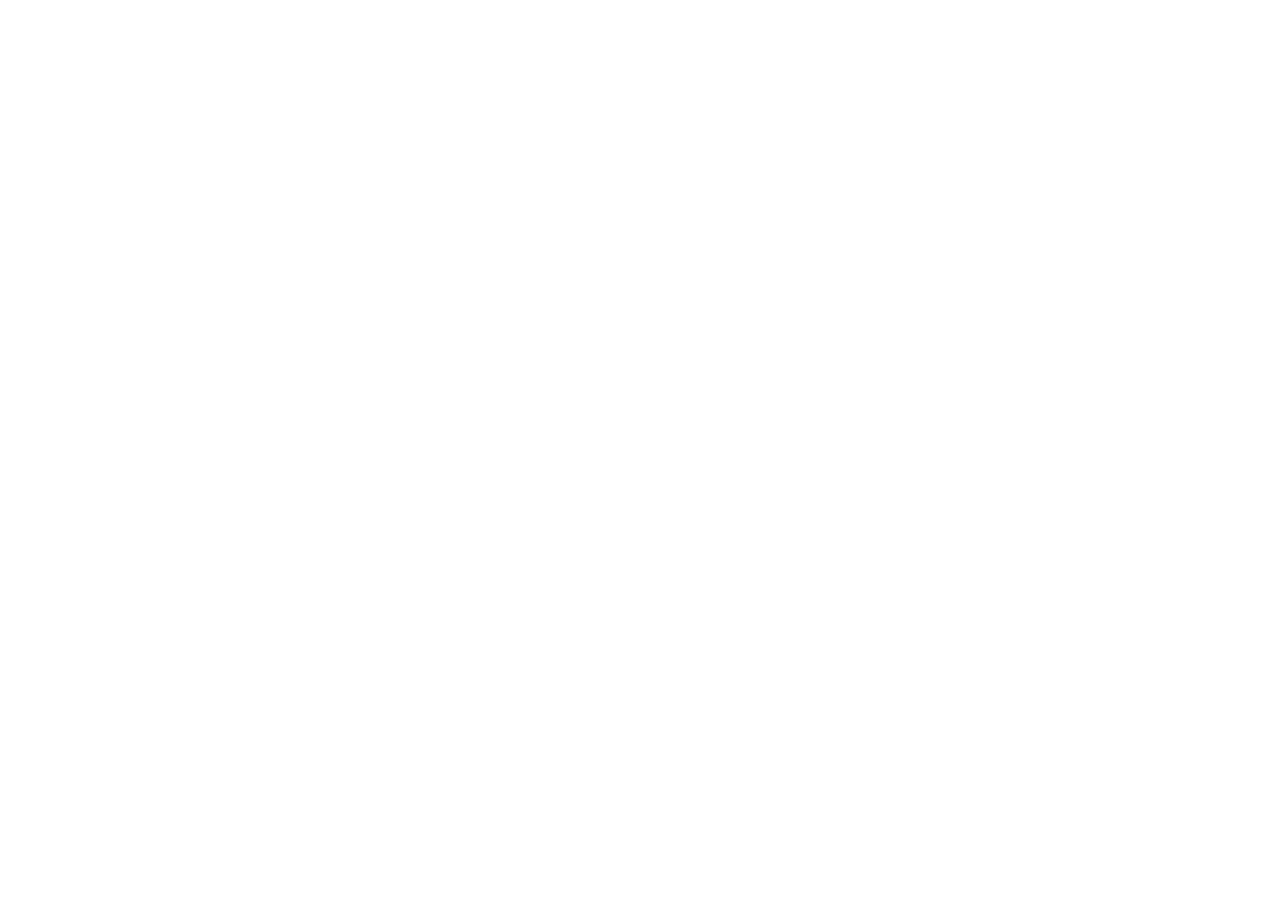
==== New.html @ 9cf27d74 "first commit" ====
<!DOCTYPE html>
<html lang="en">
<head>
    <meta charset="UTF-8">
    <meta name="viewport" content="width=device-width, initial-scale=1.0">
    <title>My First Simple Website Repo</title>
</head>
<body>
    
</body>
</html>
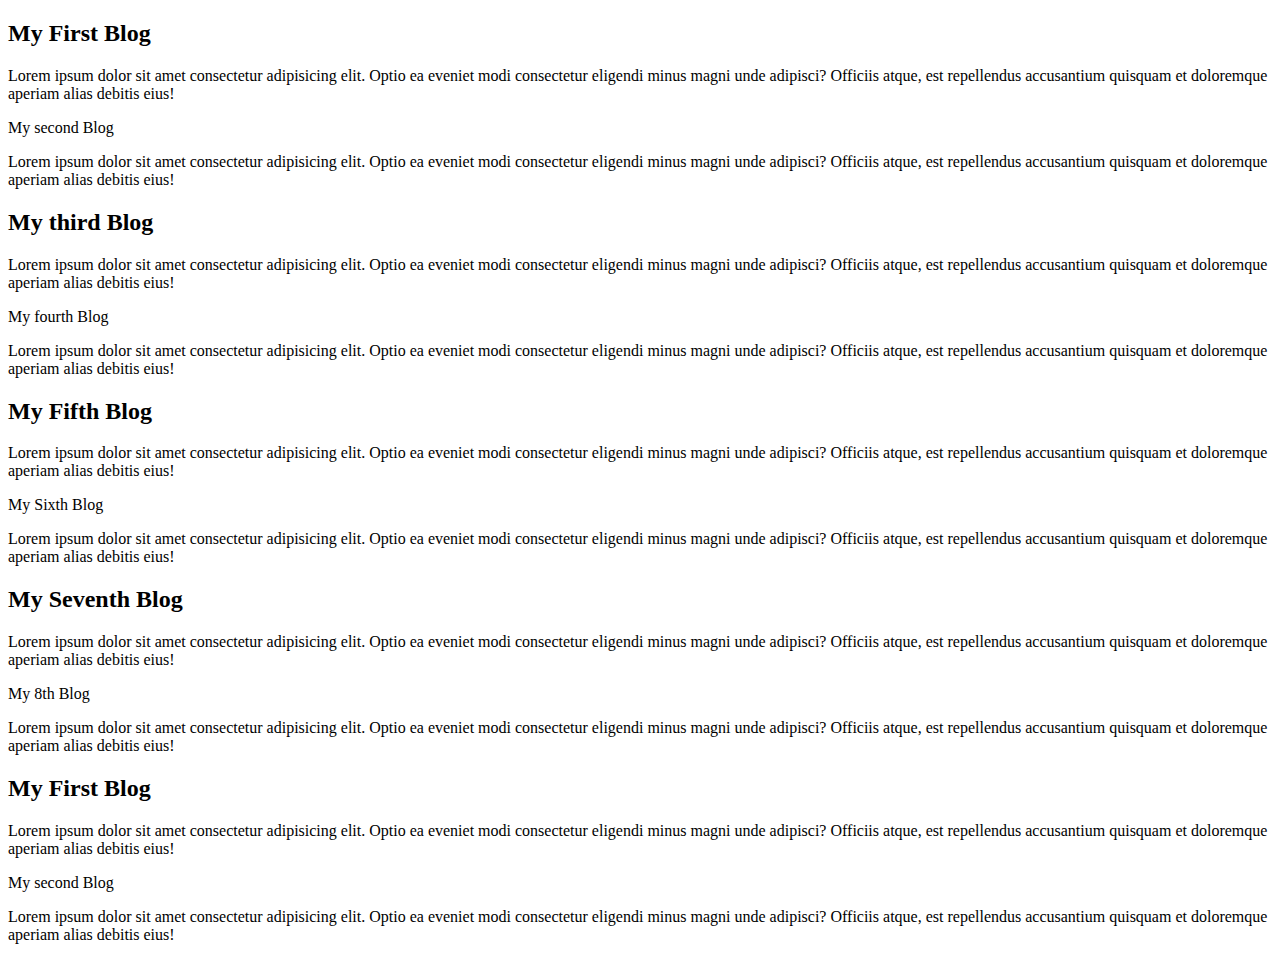
==== commit 03838c54: "first blog" ====
--- a/New.html
+++ b/New.html
@@ -3,9 +3,74 @@
 <head>
     <meta charset="UTF-8">
     <meta name="viewport" content="width=device-width, initial-scale=1.0">
-    <title>My First Simple Website Repo</title>
+    <title>My First Simple Website</title>
 </head>
 <body>
+    <div>
+        <h2>
+            My First Blog
+        </h2>
+        <p>
+            Lorem ipsum dolor sit amet consectetur adipisicing elit. Optio ea eveniet modi consectetur eligendi minus magni unde adipisci? Officiis atque, est repellendus accusantium quisquam et doloremque aperiam alias debitis eius!
+        </p>
+            My second Blog
+        </h2>
+        <p>
+            Lorem ipsum dolor sit amet consectetur adipisicing elit. Optio ea eveniet modi consectetur eligendi minus magni unde adipisci? Officiis atque, est repellendus accusantium quisquam et doloremque aperiam alias debitis eius!
+        </p>
+    </div>
+    <div>
+        <h2>
+            My third Blog
+        </h2>
+        <p>
+            Lorem ipsum dolor sit amet consectetur adipisicing elit. Optio ea eveniet modi consectetur eligendi minus magni unde adipisci? Officiis atque, est repellendus accusantium quisquam et doloremque aperiam alias debitis eius!
+        </p>
+            My fourth Blog
+        </h2>
+        <p>
+            Lorem ipsum dolor sit amet consectetur adipisicing elit. Optio ea eveniet modi consectetur eligendi minus magni unde adipisci? Officiis atque, est repellendus accusantium quisquam et doloremque aperiam alias debitis eius!
+        </p>
+    </div>
+    <div>
+        <h2>
+            My Fifth Blog
+        </h2>
+        <p>
+            Lorem ipsum dolor sit amet consectetur adipisicing elit. Optio ea eveniet modi consectetur eligendi minus magni unde adipisci? Officiis atque, est repellendus accusantium quisquam et doloremque aperiam alias debitis eius!
+        </p>
+            My Sixth Blog
+        </h2>
+        <p>
+            Lorem ipsum dolor sit amet consectetur adipisicing elit. Optio ea eveniet modi consectetur eligendi minus magni unde adipisci? Officiis atque, est repellendus accusantium quisquam et doloremque aperiam alias debitis eius!
+        </p>
+    </div>
+    <div>
+        <h2>
+            My Seventh Blog
+        </h2>
+        <p>
+            Lorem ipsum dolor sit amet consectetur adipisicing elit. Optio ea eveniet modi consectetur eligendi minus magni unde adipisci? Officiis atque, est repellendus accusantium quisquam et doloremque aperiam alias debitis eius!
+        </p>
+            My 8th Blog
+        </h2>
+        <p>
+            Lorem ipsum dolor sit amet consectetur adipisicing elit. Optio ea eveniet modi consectetur eligendi minus magni unde adipisci? Officiis atque, est repellendus accusantium quisquam et doloremque aperiam alias debitis eius!
+        </p>
+    </div>
+    <div>
+        <h2>
+            My First Blog
+        </h2>
+        <p>
+            Lorem ipsum dolor sit amet consectetur adipisicing elit. Optio ea eveniet modi consectetur eligendi minus magni unde adipisci? Officiis atque, est repellendus accusantium quisquam et doloremque aperiam alias debitis eius!
+        </p>
+            My second Blog
+        </h2>
+        <p>
+            Lorem ipsum dolor sit amet consectetur adipisicing elit. Optio ea eveniet modi consectetur eligendi minus magni unde adipisci? Officiis atque, est repellendus accusantium quisquam et doloremque aperiam alias debitis eius!
+        </p>
+    </div>
     
 </body>
 </html>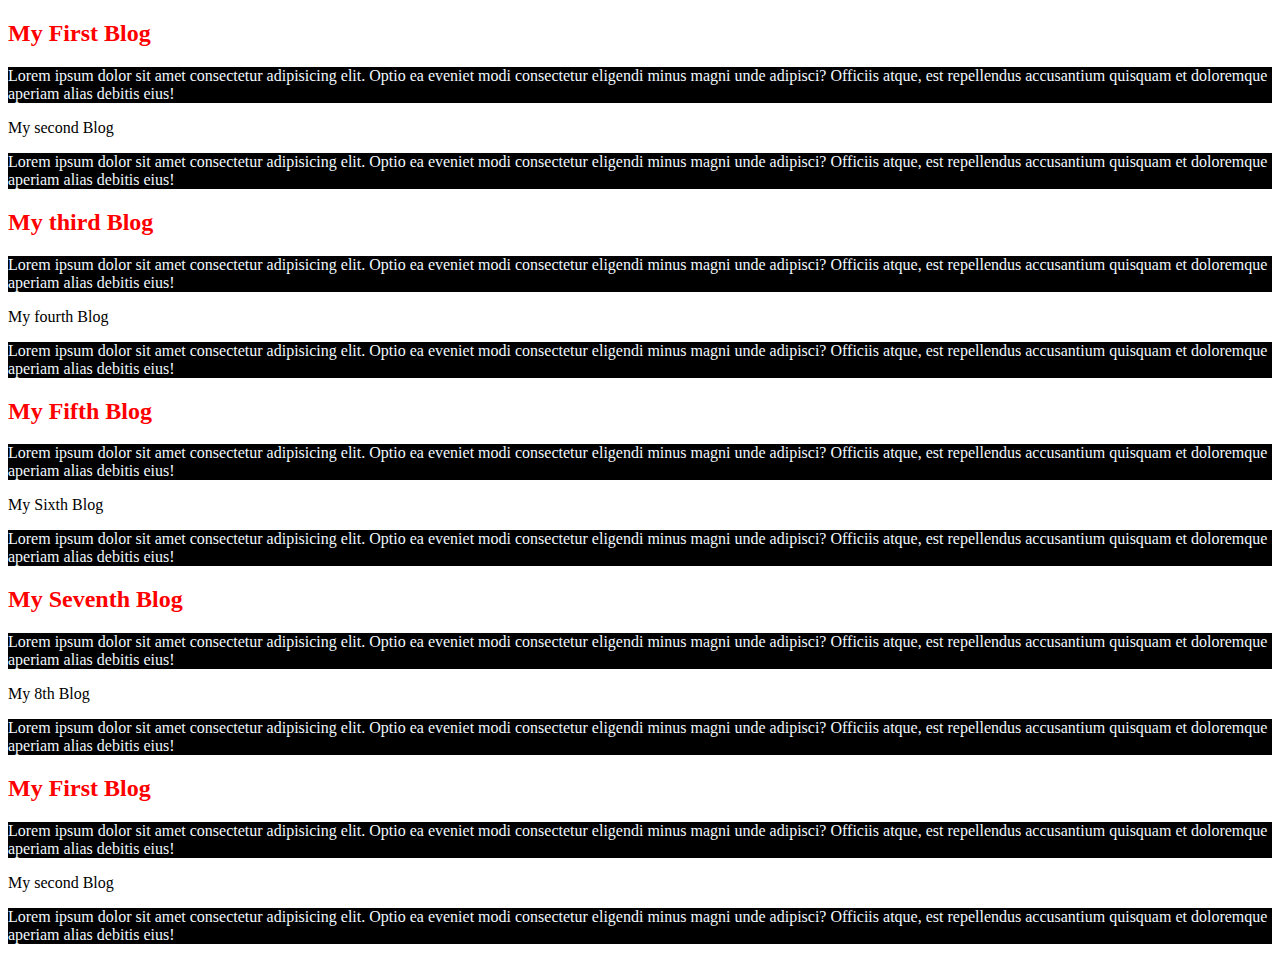
==== commit 164bdf5f: "first commit" ====
--- a/New.html
+++ b/New.html
@@ -4,6 +4,7 @@
     <meta charset="UTF-8">
     <meta name="viewport" content="width=device-width, initial-scale=1.0">
     <title>My First Simple Website</title>
+    <link rel="stylesheet" href="Styles/index.css">
 </head>
 <body>
     <div>
--- a/Styles/index.css
+++ b/Styles/index.css
@@ -0,0 +1,7 @@
+h2{
+    color: red;
+}
+p{
+    background-color: black;
+    color: aliceblue;
+}